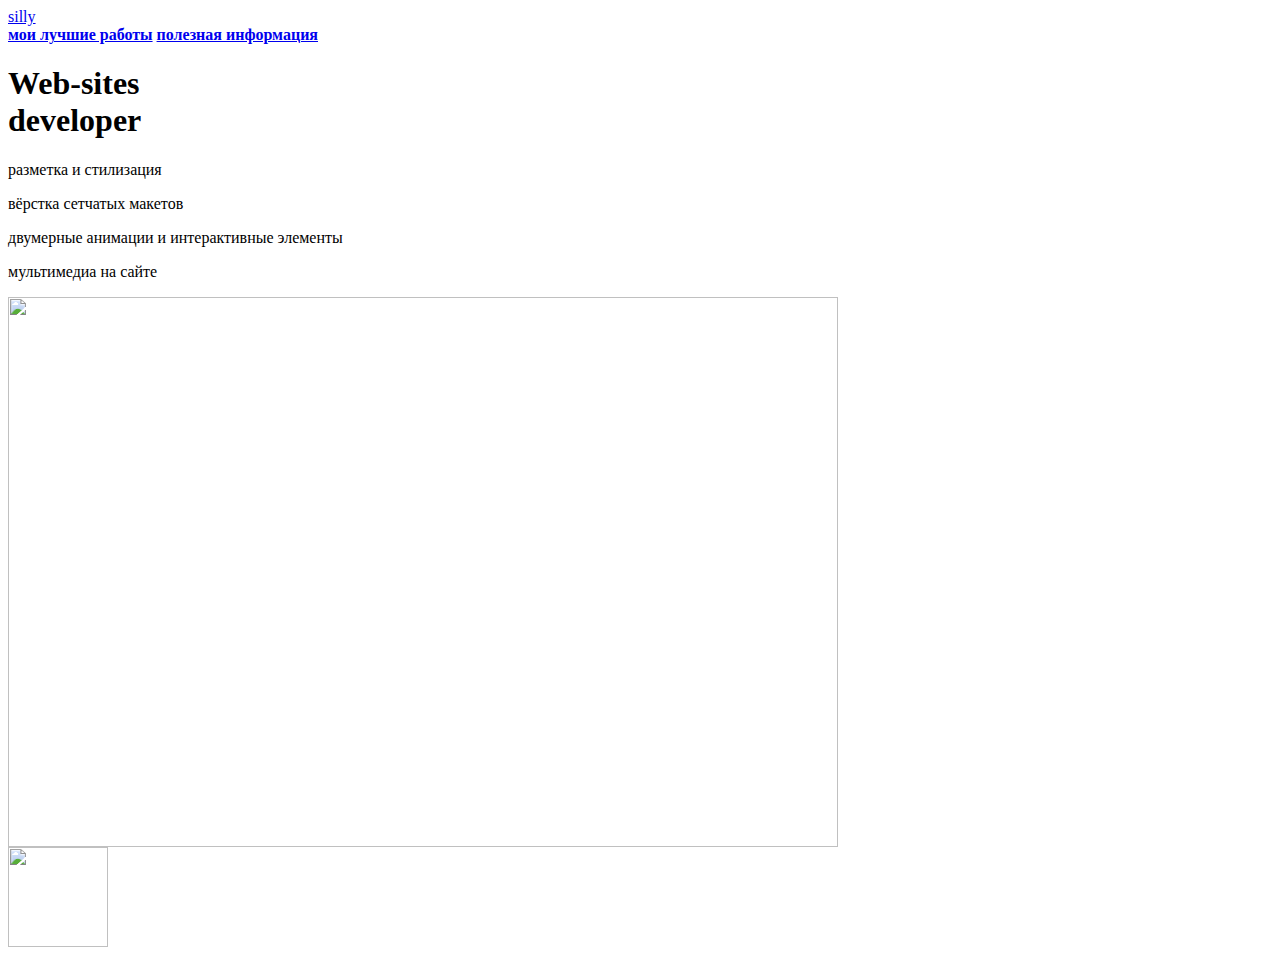
==== index.html @ fcc35775 "Create index.html" ====
<html>
  <head>
    <title>silly</title>
    <link rel="stylesheet" href="style.css"/>
  </head>
  <body>
    <header>
      <a class="link-header" href="silly.html">silly</a>
    </header>
    <main>
      <nav>
        <a class="link-nav" href="mysites.html"><b>мои лучшие работы</b></a>
        <a class="link-nav" href="info.html"><b>полезная информация</b></a>
      </nav>
      <h1>Web-sites<br/> developer</h1>
      <p>разметка и стилизация</p>
      <p>вёрстка сетчатых макетов</p>
      <p>двумерные анимации и интерактивные элементы</p>
      <p>мультимедиа на сайте</p>
      <img src="/uploads/2021/04/carousel-1684591_0_1618254197.svg" width="830px" height="550px"/>
    </main>
    <footer>
  <a class="social" href="https://t.me/sillyreal"><img src="https://external-content.duckduckgo.com/iu/?u=https%3A%2F%2Ftse3.mm.bing.net%2Fth%3Fid%3DOIP.Z4NoQEb8sAETU4xYYXcbqAHaHk%26pid%3DApi&f=1&ipt=675ab55642e1aa1f2f9400dce491c6c555c15ec03af48f7c61413b9d7e0c36a2&ipo=image" width="100px" height="100px"/></a>
    </footer>
  </body>
</html>
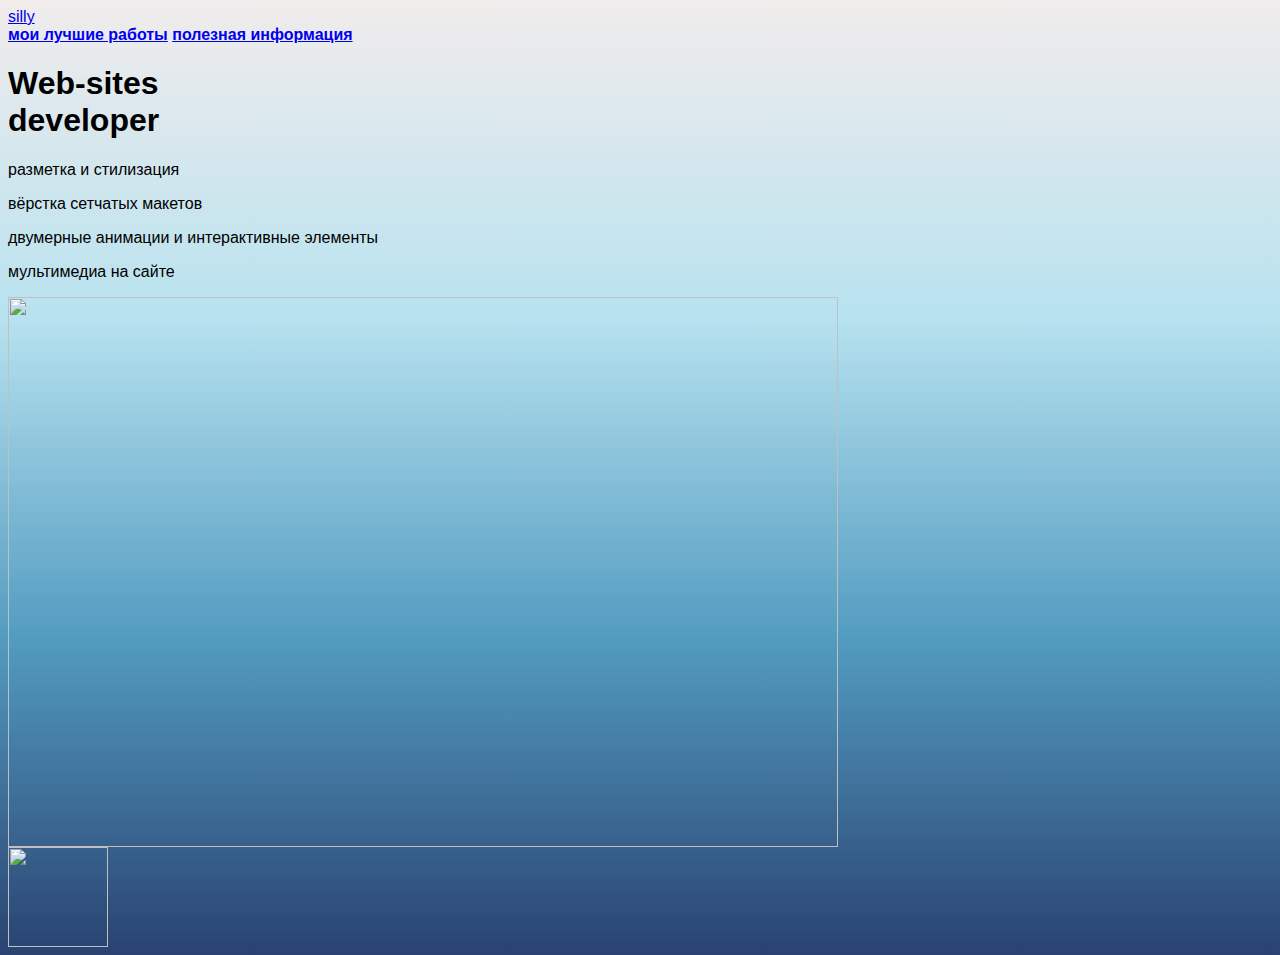
==== commit b406552a: "Update index.html" ====
--- a/index.html
+++ b/index.html
@@ -17,7 +17,7 @@
       <p>вёрстка сетчатых макетов</p>
       <p>двумерные анимации и интерактивные элементы</p>
       <p>мультимедиа на сайте</p>
-      <img src="/uploads/2021/04/carousel-1684591_0_1618254197.svg" width="830px" height="550px"/>
+      <img src="https://learn.algoritmika.org/uploads/2021/04/carousel-1684591_0_1618254197.svg" width="830px" height="550px"/>
     </main>
     <footer>
   <a class="social" href="https://t.me/sillyreal"><img src="https://external-content.duckduckgo.com/iu/?u=https%3A%2F%2Ftse3.mm.bing.net%2Fth%3Fid%3DOIP.Z4NoQEb8sAETU4xYYXcbqAHaHk%26pid%3DApi&f=1&ipt=675ab55642e1aa1f2f9400dce491c6c555c15ec03af48f7c61413b9d7e0c36a2&ipo=image" width="100px" height="100px"/></a>
--- a/style.css
+++ b/style.css
@@ -0,0 +1,5 @@
+body {
+    font-family: sans-serif;
+    background-image: linear-gradient(#F1ECEC, #B7E2EF, #539CC1, #294271);
+}
+
